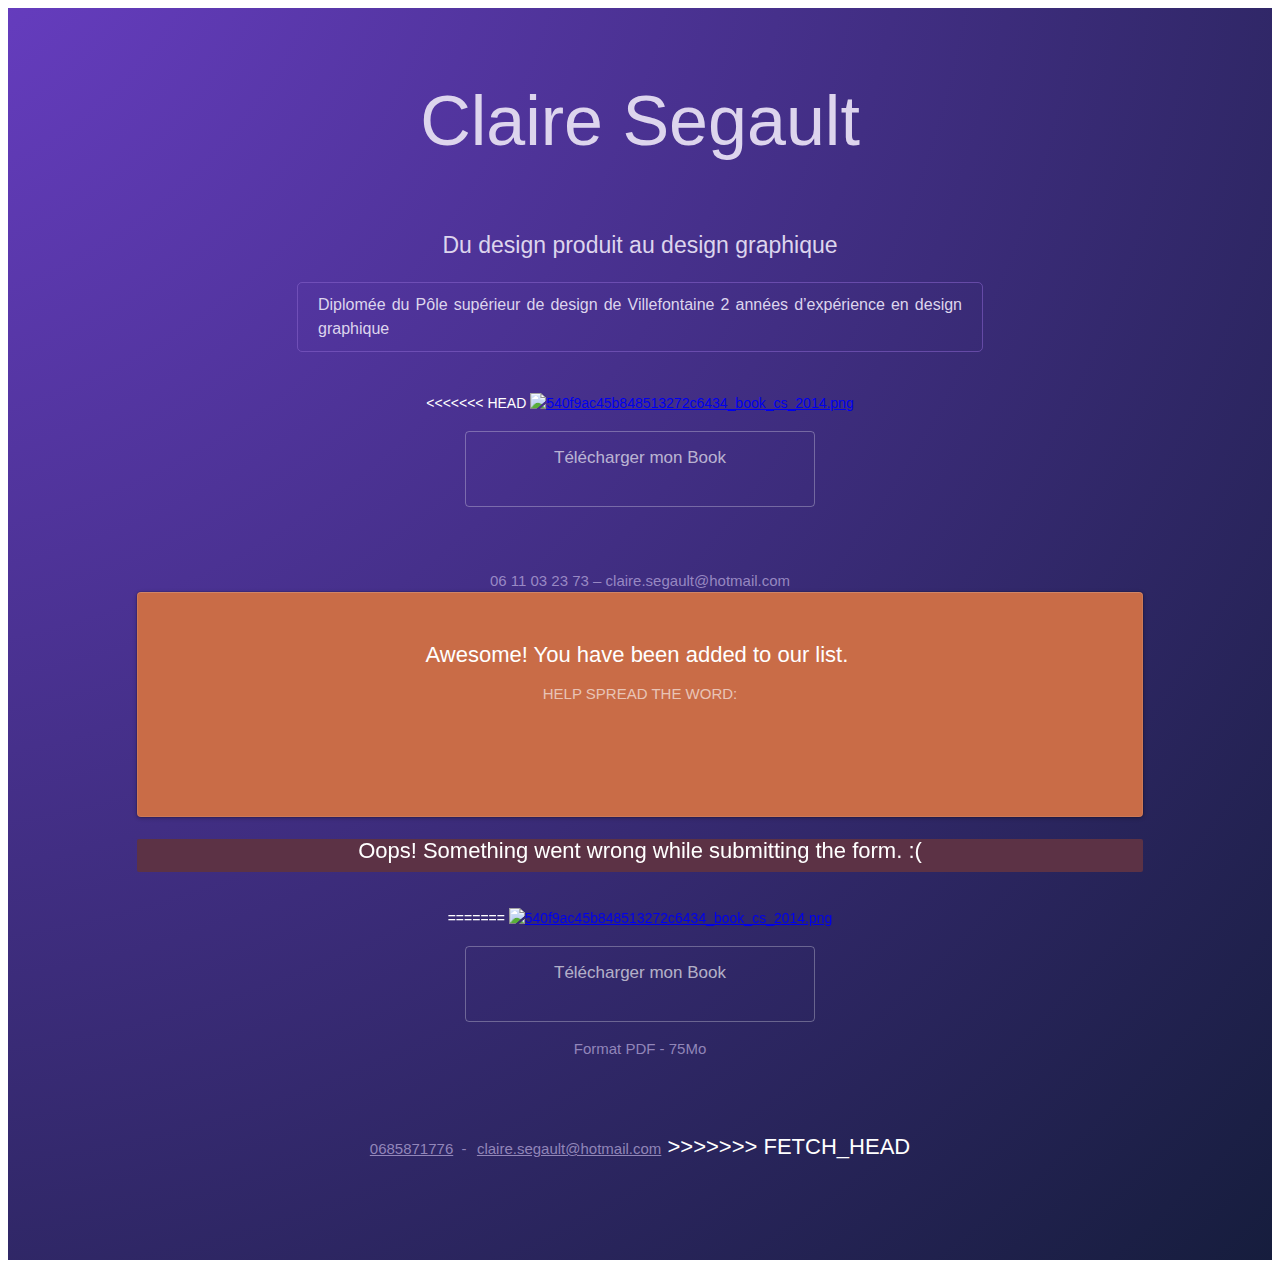
==== index.html @ 884889d2 "Merge branch 'master' of https://github.com/mohnadjim/claire-segault" ====
<!DOCTYPE html>
<!-- This site was created in Webflow. http://www.webflow.com-->
<!-- Last Published: Fri Sep 12 2014 13:58:09 GMT+0000 (UTC) -->
<html data-wf-site="540f7abe3f57f89e2b954ce2" data-wf-page="540f7abe3f57f89e2b954ce4">
<head>
  <meta charset="utf-8">
  <title>Claire Segault</title>
  <meta name="viewport" content="width=device-width, initial-scale=1">
  <meta name="generator" content="Webflow">
  <link rel="stylesheet" type="text/css" href="css/normalize.css">
  <link rel="stylesheet" type="text/css" href="css/webflow.css">
  <link rel="stylesheet" type="text/css" href="css/claire-segault.webflow.css">
  <script src="https://ajax.googleapis.com/ajax/libs/webfont/1.4.7/webfont.js"></script>
  <script>
    WebFont.load({
      google: {
        families: ["Lato:100,300"]
      }
    });
  </script>
  <script type="text/javascript" src="js/modernizr.js"></script>
  <link rel="shortcut icon" type="image/x-icon" href="images/cs.ico">
  <link rel="apple-touch-icon" href="images/cs2.png">
</head>
<body>
  <div class="w-clearfix header-section" id="body">
    <div class="logo" data-ix="book-4"></div>
    <div class="w-container container" id="mail">
      <p class="h1 title" data-ix="book-3">Claire Segault</p>
      <p class="subtitle" data-ix="book">Du design produit au design graphique</p>
      <div class="resume-block">
        <p class="subtitle resume" data-ix="book-2">Diplomée du Pôle supérieur de design de Villefontaine 2 années d’expérience en design graphique</p>
      </div>
<<<<<<< HEAD
      <a class="w-inline-block" href="#">
        <img class="book" src="images/book_cs_2014.png" width="382" alt="540f9ac45b848513272c6434_book_cs_2014.png" data-ix="book-5">
      </a><a class="button" href="#" data-ix="book-4">Télécharger mon Book</a>
      <div class="w-form sign-up-form">
        <form name="wf-form-signup-form" data-name="Signup Form">
          <p class="h1 contact" data-ix="book-4">06 11&nbsp;03&nbsp;23&nbsp;73&nbsp;– <span>claire.segault@hotmail.com</span>
          </p>
        </form>
        <div class="w-form-done success-message">
          <p>Awesome! You have been added to our list.&nbsp;</p>
          <p class="referal-text">Help spread the word:</p>
          <div class="w-widget w-widget-twitter share-button">
            <iframe src="https://platform.twitter.com/widgets/tweet_button.html#url=http%3A%2F%2Fwebflow.com&amp;counturl=webflow.com&amp;text=Check%20out%20this%20site&amp;count=vertical&amp;size=m&amp;dnt=true" scrolling="no" frameborder="0" allowtransparency="true"
            style="border: none; overflow: hidden; width: 55px; height: 62px;"></iframe>
          </div>
          <div class="w-widget w-widget-facebook share-button facebook">
            <iframe src="https://www.facebook.com/plugins/like.php?href=https%3A%2F%2Ffacebook.com%2Fwebflow&amp;layout=box_count&amp;locale=en_US&amp;action=like&amp;show_faces=false&amp;share=false" scrolling="no" frameborder="0" allowtransparency="true" style="border: none; overflow: hidden; width: 55px; height: 65px;"></iframe>
          </div>
          <div class="w-widget w-widget-gplus share-button google">
            <div class="g-plusone" data-href="http://webflow.com" data-size="tall" data-annotation="bubble" data-width="120" data-recommendations="false" id="___plusone_0" style="width: 50px; height: 60px; text-indent: 0px; margin: 0px; padding: 0px; border-style: none; float: none; line-height: normal; font-size: 1px; vertical-align: baseline; display: inline-block; background: transparent;"></div>
          </div>
        </div>
        <div class="w-form-fail error-message">
          <p>Oops! Something went wrong while submitting the form. :(</p>
        </div>
      </div>
=======
      <a class="w-inline-block" href="http://claire-segault.fr/book/book-claire-segault.pdf" download>
        <img class="book" src="images/book_cs_2014.png" width="382" alt="540f9ac45b848513272c6434_book_cs_2014.png" data-ix="book-5">
      </a><a class="button" href="http://claire-segault.fr/book/book-claire-segault.pdf" download>Télécharger mon Book</a>
      <p class="h1 contact">Format PDF - 75Mo</p>

      <br><br><p><a class="h1 contact" href="tel:+33685871776">0685871776</a><span class="h1 contact">&nbsp;&nbsp;-&nbsp;</span> <a class="h1 contact" href="mailto:claire.segault@hotmail.com">claire.segault@hotmail.com</a>
>>>>>>> FETCH_HEAD
    </div>
  </div>
  <script type="text/javascript" src="https://ajax.googleapis.com/ajax/libs/jquery/1.11.1/jquery.min.js"></script>
  <script type="text/javascript" src="js/webflow.js"></script>
  <!--[if lte IE 9]><script src="https://cdnjs.cloudflare.com/ajax/libs/placeholders/3.0.2/placeholders.min.js"></script><![endif]-->
</body>
</html>
---- css/claire-segault.webflow.css ----
body {
  background-color: white;
  font-family:'Varela Round', sans-serif;
  color: white;
  font-size: 14px;
  line-height: 20px;
}
h1 {
  margin: 10px 0px 16px;
  font-family: Lemon, sans-serif;
  font-size: 68px;
  line-height: 54px;
  font-weight: 500;
  letter-spacing: 1px;
  text-shadow: rgba(0, 0, 0, 0.72) 0px 1px 0px, rgba(0, 0, 0, 0.18) 0px 2px 4px;
}
h2 {
  margin: 10px 0px;
  font-size: 32px;
  line-height: 36px;
  font-weight: 700;
  text-shadow: none;
}
h3 {
  margin: 5px 0px;
  font-size: 22px;
  line-height: 30px;
  font-weight: 400;
  text-shadow: none;
}
h4 {
  margin: 10px 0px;
  font-size: 18px;
  line-height: 24px;
  font-weight: 700;
}
h5 {
  margin: 10px 0px;
  font-size: 14px;
  line-height: 20px;
  font-weight: 700;
}
h6 {
  margin: 10px 0px;
  font-size: 12px;
  line-height: 18px;
  font-weight: 700;
}
p {
  margin-bottom: 5px;
  font-size: 22px;
  line-height: 23px;
  letter-spacing: 0px;
  text-shadow: none;
}
.button {
  display: block;
  width: 32%;
  height: 54px;
  margin-top: 18px;
  margin-right: auto;
  margin-left: auto;
  padding: 16px 13px 4px;
  float: none;
  border-style: solid;
  border-width: 1px;
  border-color: rgba(255, 255, 255, 0.29);
  border-radius: 4px;
  background-color: transparent;
  box-shadow: none;
  -webkit-transition: background-color 300ms ease;
  -o-transition: background-color 300ms ease;
  transition: background-color 300ms ease;
  font-family: Lato, sans-serif;
  color: rgba(255, 255, 255, 0.65);
  font-size: 17px;
  line-height: 20px;
  font-weight: 100;
  text-align: center;
  text-decoration: none;
  text-shadow: none;
}
.button:hover {
  background-color: transparent;
  box-shadow: none;
  text-shadow: none;
}
.button:active {
  background-color: transparent;
  box-shadow: none;
  text-shadow: none;
}
.subtitle {
  margin-top: 14px;
  font-family: Lato, sans-serif;
  color: #ddd5ed;
  font-size: 23px;
  line-height: 34px;
  font-weight: 100;
  text-shadow: none;
}
.subtitle.resume {
  margin-top: 5px;
  padding: 10px 20px;
  border-style: solid;
  border-width: 1px;
  border-color: rgba(135, 100, 204, 0.56);
  border-radius: 5px;
  font-size: 16px;
  line-height: 24px;
  text-align: justify;
  text-shadow: none;
}
.field {
  width: 65%;
  height: 54px;
  margin-right: 3%;
  float: left;
  border: 0px solid black;
  border-radius: 4px;
  background-color: rgba(47, 41, 43, 0.65);
  box-shadow: rgba(0, 0, 0, 0.29) 0px 0px 0px 1px inset, rgba(0, 0, 0, 0.12) 0px 2px 9px -1px inset, rgba(255, 255, 255, 0.09) 0px 0px 0px 1px, rgba(255, 255, 255, 0.11) 0px 1px 0px 0px;
  -webkit-transition: background-color 300ms ease, box-shadow 300ms ease;
  -o-transition: background-color 300ms ease, box-shadow 300ms ease;
  transition: background-color 300ms ease, box-shadow 300ms ease;
  color: white;
  font-size: 16px;
}
.field:hover {
  background-color: rgba(47, 41, 43, 0.76);
}
.field:focus {
  box-shadow: rgba(0, 0, 0, 0.29) 0px 0px 0px 1px inset, rgba(0, 0, 0, 0.09) 0px 2px 9px -1px inset, #c96c47 0px 0px 0px 2px, #c96c47 0px 0px 12px 1px;
}
.sign-up-form {
  margin-top: 47px;
}
.social-widget {
  width: 100px;
  float: left;
  opacity: 0.41;
  -webkit-transition: opacity 300ms ease;
  -o-transition: opacity 300ms ease;
  transition: opacity 300ms ease;
}
.social-widget:hover {
  opacity: 1;
}
.success-message {
  padding: 29px;
  border-radius: 4px;
  background-color: #c96c47;
  box-shadow: rgba(0, 0, 0, 0.29) 0px 1px 4px 0px, rgba(0, 0, 0, 0.09) 0px 0px 0px 1px, rgba(255, 255, 255, 0.09) 0px 0px 0px 1px inset, rgba(255, 255, 255, 0.09) 0px 1px 0px 0px inset;
  -webkit-transition: all 300ms ease;
  -o-transition: all 300ms ease;
  transition: all 300ms ease;
  color: white;
  text-shadow: rgba(0, 0, 0, 0.56) 0px 1px 0px;
}
.error-message {
  padding-bottom: 5px;
  border-radius: 2px;
  background-color: #5c3245;
}
.header-section {
  display: block;
  margin-right: auto;
  margin-left: auto;
  padding-top: 0px;
  padding-bottom: 0px;
  background-color: #512E99;
  background-image: -webkit-radial-gradient(circle at -14% -17%, #7141d1, #161d3d);
  background-image: -o-radial-gradient(circle at -14% -17%, #7141d1, #161d3d);
  background-image: radial-gradient(circle at -14% -17%, #7141d1, #161d3d);
  color: white;
  text-align: center;
}
.footer-section {
  padding-top: 38px;
  padding-bottom: 34px;
  background-color: #2f292b;
  box-shadow: rgba(255, 255, 255, 0.06) 0px -1px 0px 0px, rgba(0, 0, 0, 0.22) 0px 1px 1px 0px inset;
  color: #7e7c87;
}
.copyright {
  color: rgba(255, 255, 255, 0.29);
}
.container {
  margin-top: 0px;
  padding: 139px 129px 80px;
}
.share-button {
  display: inline-block;
  width: 58px;
  margin-right: 14px;
  margin-left: 14px;
}
.share-button.facebook {
  width: 49px;
}
.share-button.google {
  width: 54px;
}
.success-text {
  margin-bottom: 10px;
  text-shadow: none;
}
.referal-text {
  margin-top: 16px;
  margin-bottom: 13px;
  color: rgba(255, 255, 255, 0.61);
  font-size: 15px;
  text-transform: uppercase;
  text-shadow: none;
}
.social-btn {
  margin-right: 7px;
  margin-left: 7px;
  opacity: 0.31;
  -webkit-transition: opacity 200ms ease;
  -o-transition: opacity 200ms ease;
  transition: opacity 200ms ease;
}
.social-btn:hover {
  opacity: 1;
}
.align-right {
  text-align: right;
}
.slider-nav {
  height: 40px;
  font-size: 9px;
}
.h1 {
  position: relative;
  left: 0px;
  top: 0px;
  width: 100%;
  margin-top: 0px;
  margin-bottom: -15px;
  padding-right: 69px;
  opacity: 1;
  font-family: Lato, sans-serif;
  color: #ddd5ed;
  font-size: 70px;
  line-height: 83px;
  font-weight: 100;
  text-shadow: none;
}
.h1.contact {
  padding-top: 0px;
  padding-right: 0px;
  color: rgba(206, 192, 235, 0.63);
  font-size: 15px;
  line-height: 53px;
  font-weight: 300;
  text-shadow: none;
}
.h1.resume {
  font-size: 15px;
  font-weight: 300;
  text-shadow: none;
}
.h1.mob {
  text-shadow: none;
}
.h1.title {
  position: absolute;
  top: 50px;
  margin-top: 30px;
  text-shadow: none;
}
.book {
  margin-top: 36px;
}
.resume-block {
  padding: 10px 160px 0px;
}
.logo {
  position: static;
  left: 0px;
  top: 26px;
  width: 100%;
  height: 190px;
  margin-top: 30px;
  float: left;
  background-image: url('../images/logo.png');
  background-position: 50% 30px;
  background-repeat: repeat-x;
  background-attachment: scroll;
}
.logo._2 {
  background-image: none;
  background-position: 0% 0%;
  background-size: auto;
  background-repeat: repeat;
  background-attachment: scroll;
}
html.w-mod-js *[data-ix="book-2"] {
  opacity: 0;
  -webkit-transform: translate(0px, 93px);
  -ms-transform: translate(0px, 93px);
  -o-transform: translate(0px, 93px);
  transform: translate(0px, 93px);
}
html.w-mod-js *[data-ix="book"] {
  opacity: 0;
  -webkit-transform: translate(0px, -30px);
  -ms-transform: translate(0px, -30px);
  -o-transform: translate(0px, -30px);
  transform: translate(0px, -30px);
}
html.w-mod-js *[data-ix="book-3"] {
  opacity: 0;
  -webkit-transform: translate(0px, -30px);
  -ms-transform: translate(0px, -30px);
  -o-transform: translate(0px, -30px);
  transform: translate(0px, -30px);
}
html.w-mod-js *[data-ix="book-4"] {
  opacity: 0;
  -webkit-transform: translate(0px, -30px) scale(1.14);
  -ms-transform: translate(0px, -30px) scale(1.14);
  -o-transform: translate(0px, -30px) scale(1.14);
  transform: translate(0px, -30px) scale(1.14);
}
html.w-mod-js *[data-ix="book-5"] {
  opacity: 0;
  -webkit-transform: translate(0px, -30px) scale(1.14);
  -ms-transform: translate(0px, -30px) scale(1.14);
  -o-transform: translate(0px, -30px) scale(1.14);
  transform: translate(0px, -30px) scale(1.14);
}
@media (max-width: 991px) {
  .button {
    box-shadow: none;
    font-size: 16px;
    line-height: 16px;
    text-shadow: none;
  }
  .subtitle {
    color: #e2dded;
    text-shadow: none;
  }
  .subtitle.resume {
    margin-top: 25px;
    border-color: rgba(226, 221, 237, 0.47);
    color: #e2dded;
    text-shadow: none;
  }
  .container {
    padding-top: 139px;
    padding-right: 79px;
    padding-left: 79px;
  }
  .h1 {
    text-shadow: none;
  }
  .h1.contact {
    text-shadow: none;
  }
  .h1.mob {
    display: none;
    text-shadow: none;
  }
  .h1.title {
    margin-top: -10px;
    padding-right: 0px;
    color: #e2dded;
    text-shadow: none;
  }
  .resume-block {
    padding-right: 120px;
    padding-left: 120px;
  }
  .logo {
    position: static;
    display: block;
    width: 100%;
    height: 77%;
    margin-top: 0px;
    margin-right: auto;
    margin-left: auto;
    float: left;
  }
}
@media (max-width: 767px) {
  .button {
    width: 35%;
    height: 30px;
    margin-top: 18px;
    padding-top: 4px;
    border-color: #d1ccdb;
    box-shadow: none;
    color: #d1ccdb;
    font-size: 15px;
    font-weight: 300;
    text-shadow: none;
  }
  .subtitle {
    color: #e2dded;
    font-weight: 300;
    text-shadow: none;
  }
  .subtitle.resume {
    border-color: #e2dded;
    color: #e2dded;
    font-weight: 300;
    text-shadow: none;
  }
  .sign-up-form {
    margin-bottom: 0px;
  }
  .header-section {
    padding-top: 0px;
    padding-bottom: 75px;
  }
  .footer-section {
    padding-top: 26px;
    padding-bottom: 26px;
  }
  .container {
    padding-top: 164px;
    padding-right: 11px;
    padding-left: 11px;
  }
  .h1 {
    margin-bottom: 0px;
    padding-top: 1px;
    padding-right: 95px;
    padding-bottom: 0px;
    color: #d1ccdb;
    font-size: 60px;
    font-weight: 300;
    text-shadow: none;
  }
  .h1.contact {
    font-weight: 300;
    text-shadow: none;
  }
  .h1.mob {
    display: block;
    margin-top: -26px;
    padding-right: 0px;
    text-shadow: none;
  }
  .h1.title {
    text-shadow: none;
  }
  .resume-block {
    padding-right: 100px;
    padding-left: 100px;
  }
  .logo {
    display: none;
    height: 18%;
  }
}
@media (max-width: 479px) {
  .button {
    width: 67%;
    padding-top: 5px;
    padding-left: 13px;
    border-color: #e2dded;
    border-top-left-radius: 2px;
    border-bottom-left-radius: 2px;
    box-shadow: none;
    color: #e2dded;
    font-size: 17px;
    font-weight: 300;
    text-shadow: none;
  }
  .subtitle {
    color: #e2dded;
    font-size: 18px;
    font-weight: 300;
    text-shadow: none;
  }
  .subtitle.resume {
    border-color: #e2dded;
    color: #e2dded;
    font-weight: 300;
    text-shadow: none;
  }
  .field {
    width: 100%;
    border-top-right-radius: 2px;
    border-bottom-right-radius: 2px;
  }
  .social-widget {
    width: 96px;
  }
  .header-section {
    padding-top: 0px;
  }
  .copyright {
    margin-bottom: 7px;
    text-align: center;
  }
  .container {
    padding-top: 90px;
  }
  .align-right {
    text-align: center;
  }
  .h1 {
    padding-right: 10px;
    padding-left: 10px;
    color: #e2dded;
    font-size: 44px;
    line-height: 53px;
    font-weight: 300;
    text-shadow: none;
  }
  .h1.contact {
    color: white;
    text-shadow: none;
  }
  .h1.mob {
    margin-top: -11px;
    text-shadow: none;
  }
  .h1.title {
    margin-top: -24px;
    text-shadow: none;
  }
  .resume-block {
    padding-right: 10px;
    padding-left: 10px;
  }
  .logo {
    display: none;
  }
}
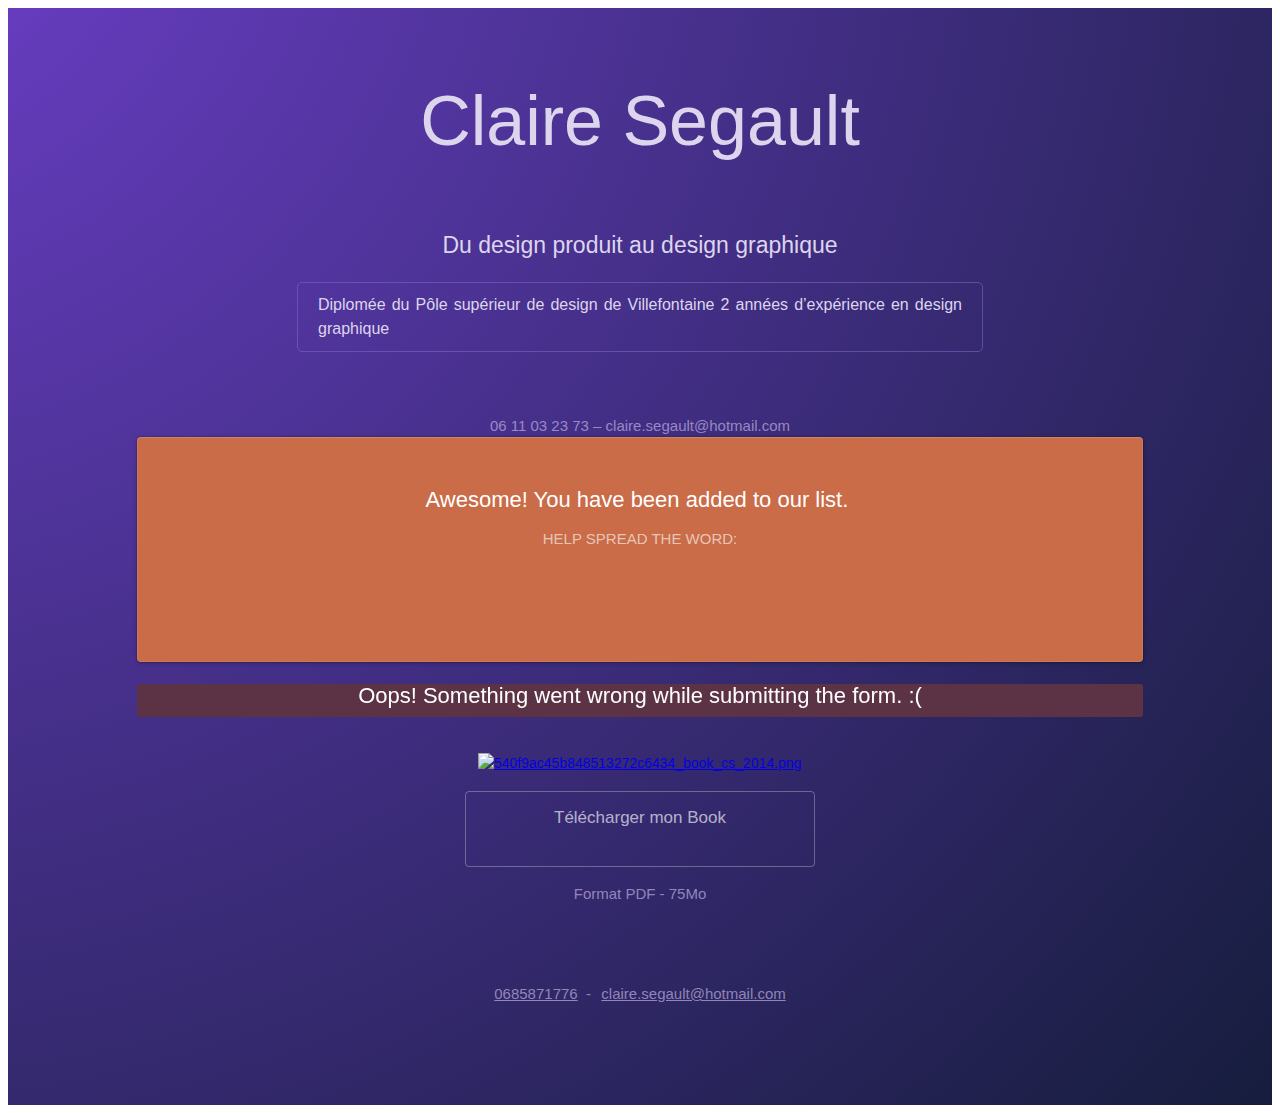
==== commit ed68caf9: "corect" ====
--- a/index.html
+++ b/index.html
@@ -1,6 +1,4 @@
 <!DOCTYPE html>
-<!-- This site was created in Webflow. http://www.webflow.com-->
-<!-- Last Published: Fri Sep 12 2014 13:58:09 GMT+0000 (UTC) -->
 <html data-wf-site="540f7abe3f57f89e2b954ce2" data-wf-page="540f7abe3f57f89e2b954ce4">
 <head>
   <meta charset="utf-8">
@@ -31,10 +29,6 @@
       <div class="resume-block">
         <p class="subtitle resume" data-ix="book-2">Diplomée du Pôle supérieur de design de Villefontaine 2 années d’expérience en design graphique</p>
       </div>
-<<<<<<< HEAD
-      <a class="w-inline-block" href="#">
-        <img class="book" src="images/book_cs_2014.png" width="382" alt="540f9ac45b848513272c6434_book_cs_2014.png" data-ix="book-5">
-      </a><a class="button" href="#" data-ix="book-4">Télécharger mon Book</a>
       <div class="w-form sign-up-form">
         <form name="wf-form-signup-form" data-name="Signup Form">
           <p class="h1 contact" data-ix="book-4">06 11&nbsp;03&nbsp;23&nbsp;73&nbsp;– <span>claire.segault@hotmail.com</span>
@@ -58,14 +52,14 @@
           <p>Oops! Something went wrong while submitting the form. :(</p>
         </div>
       </div>
-=======
+
       <a class="w-inline-block" href="http://claire-segault.fr/book/book-claire-segault.pdf" download>
         <img class="book" src="images/book_cs_2014.png" width="382" alt="540f9ac45b848513272c6434_book_cs_2014.png" data-ix="book-5">
       </a><a class="button" href="http://claire-segault.fr/book/book-claire-segault.pdf" download>Télécharger mon Book</a>
       <p class="h1 contact">Format PDF - 75Mo</p>
 
       <br><br><p><a class="h1 contact" href="tel:+33685871776">0685871776</a><span class="h1 contact">&nbsp;&nbsp;-&nbsp;</span> <a class="h1 contact" href="mailto:claire.segault@hotmail.com">claire.segault@hotmail.com</a>
->>>>>>> FETCH_HEAD
+
     </div>
   </div>
   <script type="text/javascript" src="https://ajax.googleapis.com/ajax/libs/jquery/1.11.1/jquery.min.js"></script>
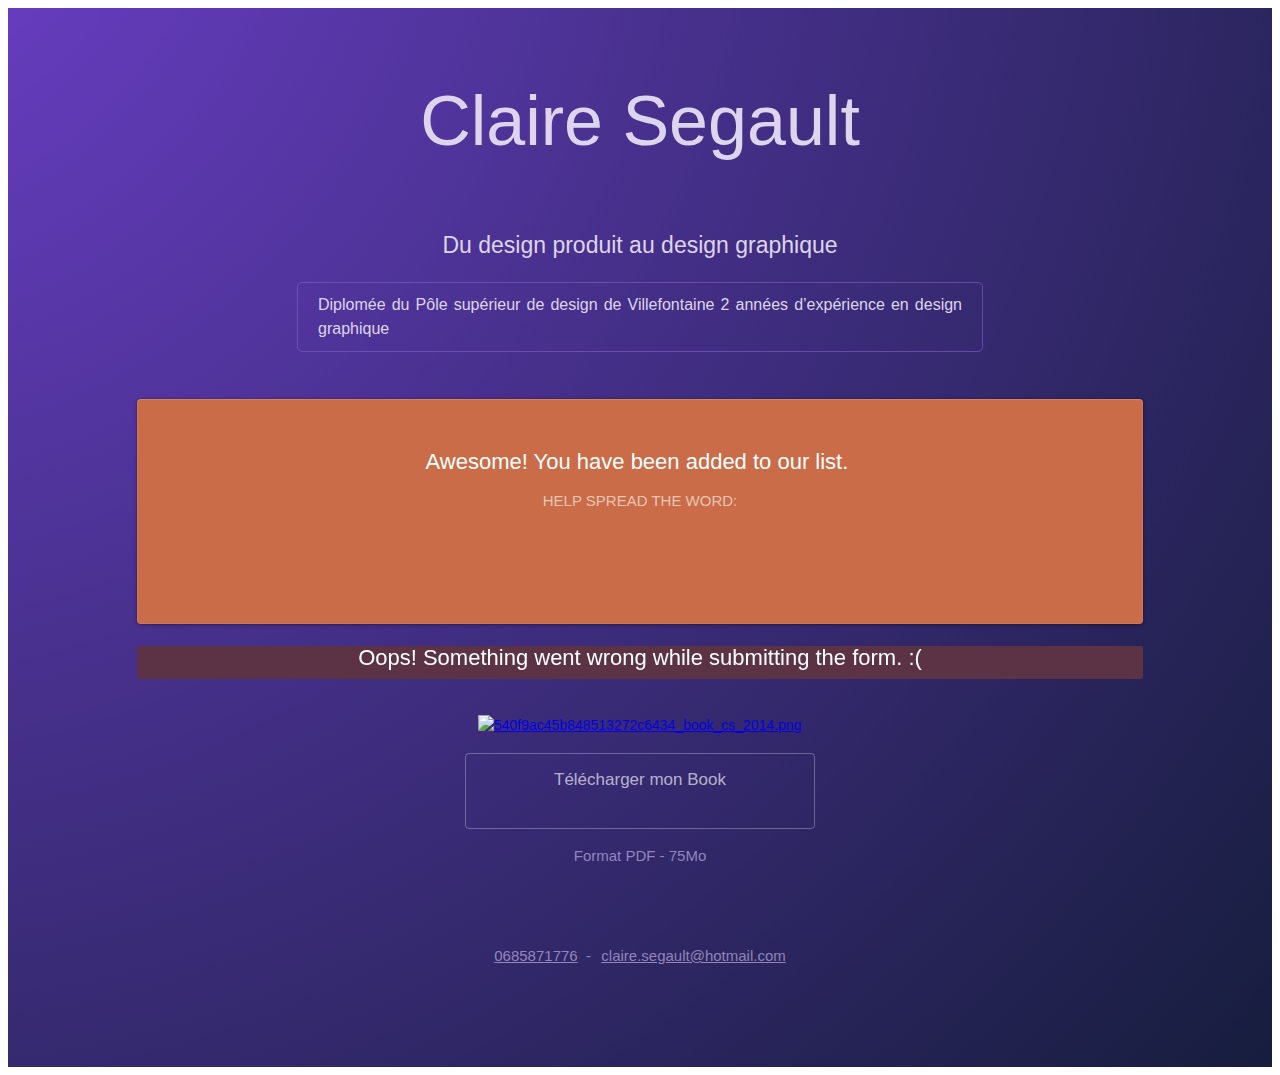
==== commit 393670f1: "Update index.html" ====
--- a/index.html
+++ b/index.html
@@ -31,8 +31,6 @@
       </div>
       <div class="w-form sign-up-form">
         <form name="wf-form-signup-form" data-name="Signup Form">
-          <p class="h1 contact" data-ix="book-4">06 11&nbsp;03&nbsp;23&nbsp;73&nbsp;– <span>claire.segault@hotmail.com</span>
-          </p>
         </form>
         <div class="w-form-done success-message">
           <p>Awesome! You have been added to our list.&nbsp;</p>
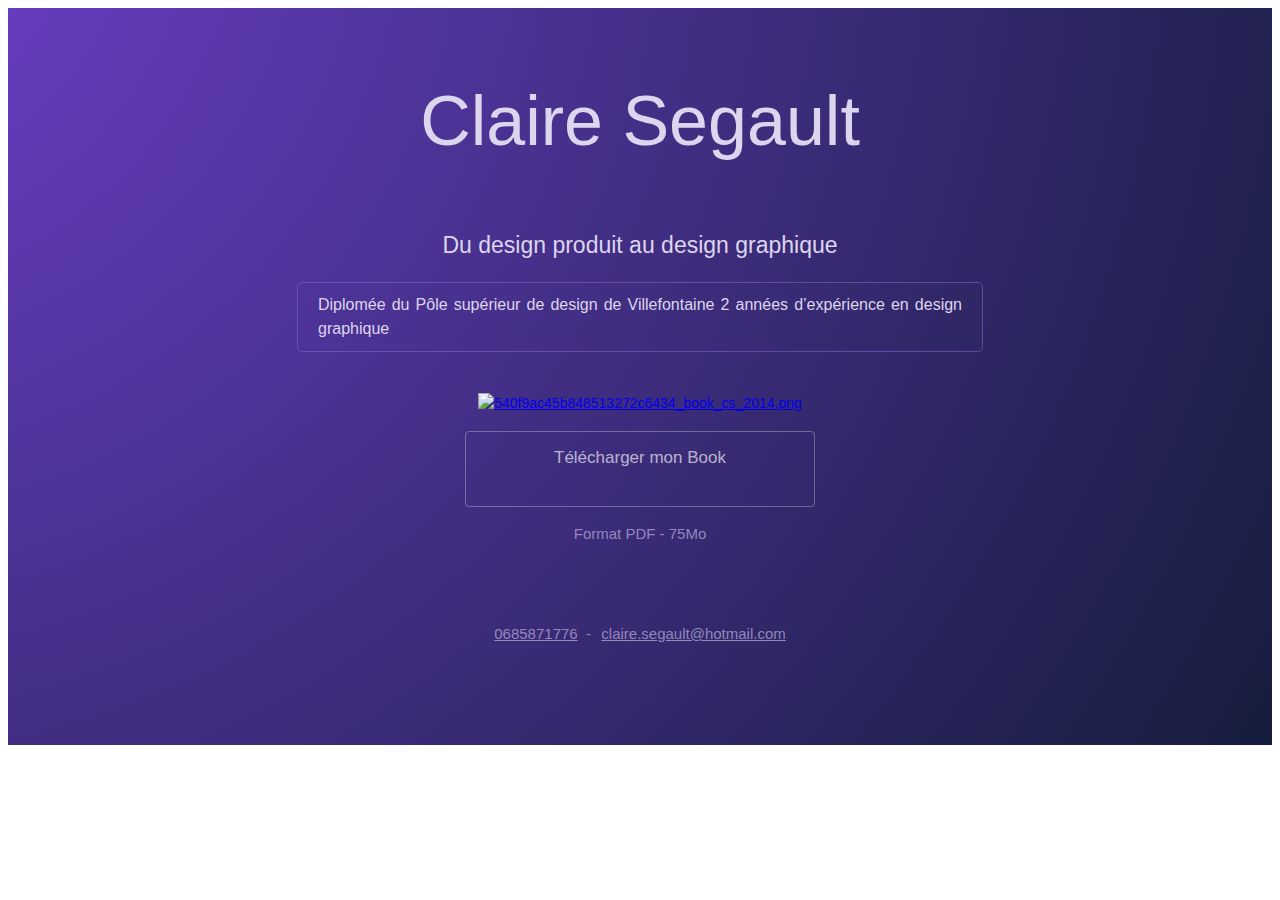
==== commit 84e23acf: "Update index.html" ====
--- a/index.html
+++ b/index.html
@@ -29,9 +29,7 @@
       <div class="resume-block">
         <p class="subtitle resume" data-ix="book-2">Diplomée du Pôle supérieur de design de Villefontaine 2 années d’expérience en design graphique</p>
       </div>
-      <div class="w-form sign-up-form">
-        <form name="wf-form-signup-form" data-name="Signup Form">
-        </form>
+      <div class="w-form sign-up-form" style="display: none;">
         <div class="w-form-done success-message">
           <p>Awesome! You have been added to our list.&nbsp;</p>
           <p class="referal-text">Help spread the word:</p>
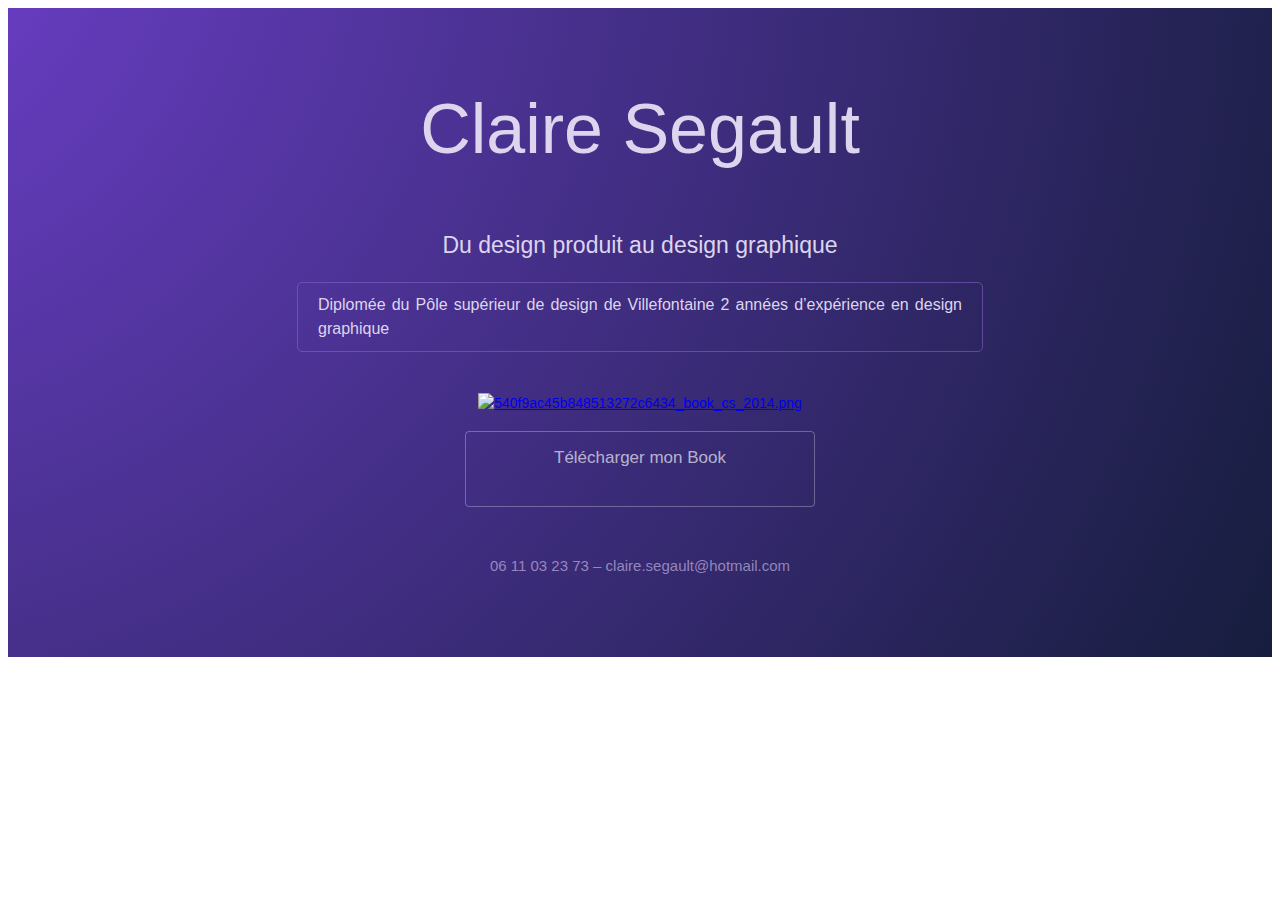
==== commit f40bb1ce: "ok" ====
--- a/index.html
+++ b/index.html
@@ -1,4 +1,6 @@
 <!DOCTYPE html>
+<!-- This site was created in Webflow. http://www.webflow.com-->
+<!-- Last Published: Fri Sep 12 2014 14:43:43 GMT+0000 (UTC) -->
 <html data-wf-site="540f7abe3f57f89e2b954ce2" data-wf-page="540f7abe3f57f89e2b954ce4">
 <head>
   <meta charset="utf-8">
@@ -12,7 +14,7 @@
   <script>
     WebFont.load({
       google: {
-        families: ["Lato:100,300"]
+        families: ["Varela Round:400","Lato:100,100italic,300,300italic,400,400italic,700,700italic,900,900italic","Lemon:regular"]
       }
     });
   </script>
@@ -23,43 +25,23 @@
 <body>
   <div class="w-clearfix header-section" id="body">
     <div class="logo" data-ix="book-4"></div>
-    <div class="w-container container" id="mail">
+    <div class="w-container container" id="mail" data-ix="book-2">
       <p class="h1 title" data-ix="book-3">Claire Segault</p>
       <p class="subtitle" data-ix="book">Du design produit au design graphique</p>
       <div class="resume-block">
         <p class="subtitle resume" data-ix="book-2">Diplomée du Pôle supérieur de design de Villefontaine 2 années d’expérience en design graphique</p>
       </div>
-      <div class="w-form sign-up-form" style="display: none;">
-        <div class="w-form-done success-message">
-          <p>Awesome! You have been added to our list.&nbsp;</p>
-          <p class="referal-text">Help spread the word:</p>
-          <div class="w-widget w-widget-twitter share-button">
-            <iframe src="https://platform.twitter.com/widgets/tweet_button.html#url=http%3A%2F%2Fwebflow.com&amp;counturl=webflow.com&amp;text=Check%20out%20this%20site&amp;count=vertical&amp;size=m&amp;dnt=true" scrolling="no" frameborder="0" allowtransparency="true"
-            style="border: none; overflow: hidden; width: 55px; height: 62px;"></iframe>
-          </div>
-          <div class="w-widget w-widget-facebook share-button facebook">
-            <iframe src="https://www.facebook.com/plugins/like.php?href=https%3A%2F%2Ffacebook.com%2Fwebflow&amp;layout=box_count&amp;locale=en_US&amp;action=like&amp;show_faces=false&amp;share=false" scrolling="no" frameborder="0" allowtransparency="true" style="border: none; overflow: hidden; width: 55px; height: 65px;"></iframe>
-          </div>
-          <div class="w-widget w-widget-gplus share-button google">
-            <div class="g-plusone" data-href="http://webflow.com" data-size="tall" data-annotation="bubble" data-width="120" data-recommendations="false" id="___plusone_0" style="width: 50px; height: 60px; text-indent: 0px; margin: 0px; padding: 0px; border-style: none; float: none; line-height: normal; font-size: 1px; vertical-align: baseline; display: inline-block; background: transparent;"></div>
-          </div>
-        </div>
-        <div class="w-form-fail error-message">
-          <p>Oops! Something went wrong while submitting the form. :(</p>
-        </div>
+      <a class="w-inline-block" href="#">
+        <img class="book" src="images/book_cs_2014.png" width="382" alt="540f9ac45b848513272c6434_book_cs_2014.png" data-ix="book-5">
+      </a><a class="button" href="#" data-ix="book-4">Télécharger mon Book</a>
+      <div>
+        <p class="h1 contact" data-ix="book-3">06 11&nbsp;03&nbsp;23&nbsp;73&nbsp;– <span>claire.segault@hotmail.com</span>
+        </p>
       </div>
-
-      <a class="w-inline-block" href="http://claire-segault.fr/book/book-claire-segault.pdf" download>
-        <img class="book" src="images/book_cs_2014.png" width="382" alt="540f9ac45b848513272c6434_book_cs_2014.png" data-ix="book-5">
-      </a><a class="button" href="http://claire-segault.fr/book/book-claire-segault.pdf" download>Télécharger mon Book</a>
-      <p class="h1 contact">Format PDF - 75Mo</p>
-
-      <br><br><p><a class="h1 contact" href="tel:+33685871776">0685871776</a><span class="h1 contact">&nbsp;&nbsp;-&nbsp;</span> <a class="h1 contact" href="mailto:claire.segault@hotmail.com">claire.segault@hotmail.com</a>
-
     </div>
   </div>
   <script type="text/javascript" src="https://ajax.googleapis.com/ajax/libs/jquery/1.11.1/jquery.min.js"></script>
   <script type="text/javascript" src="js/webflow.js"></script>
   <!--[if lte IE 9]><script src="https://cdnjs.cloudflare.com/ajax/libs/placeholders/3.0.2/placeholders.min.js"></script><![endif]-->
 </body>
-</html>
+</html>--- a/css/claire-segault.webflow.css
+++ b/css/claire-segault.webflow.css
@@ -150,7 +150,7 @@
   padding: 29px;
   border-radius: 4px;
   background-color: #c96c47;
-  box-shadow: rgba(0, 0, 0, 0.29) 0px 1px 4px 0px, rgba(0, 0, 0, 0.09) 0px 0px 0px 1px, rgba(255, 255, 255, 0.09) 0px 0px 0px 1px inset, rgba(255, 255, 255, 0.09) 0px 1px 0px 0px inset;
+  box-shadow: rgba(0, 0, 0, 0.29) 0px 1px 4px 0px, rgba(0, 0, 0, 0.13) 0px 0px 0px 1px, rgba(255, 255, 255, 0.09) 0px 0px 0px 1px inset, rgba(255, 255, 255, 0.11) 0px 1px 0px 0px inset;
   -webkit-transition: all 300ms ease;
   -o-transition: all 300ms ease;
   transition: all 300ms ease;
@@ -168,7 +168,7 @@
   margin-left: auto;
   padding-top: 0px;
   padding-bottom: 0px;
-  background-color: #512E99;
+  background-color: #f2f2f2;
   background-image: -webkit-radial-gradient(circle at -14% -17%, #7141d1, #161d3d);
   background-image: -o-radial-gradient(circle at -14% -17%, #7141d1, #161d3d);
   background-image: radial-gradient(circle at -14% -17%, #7141d1, #161d3d);
@@ -248,6 +248,7 @@
   text-shadow: none;
 }
 .h1.contact {
+  margin-top: 32px;
   padding-top: 0px;
   padding-right: 0px;
   color: rgba(206, 192, 235, 0.63);
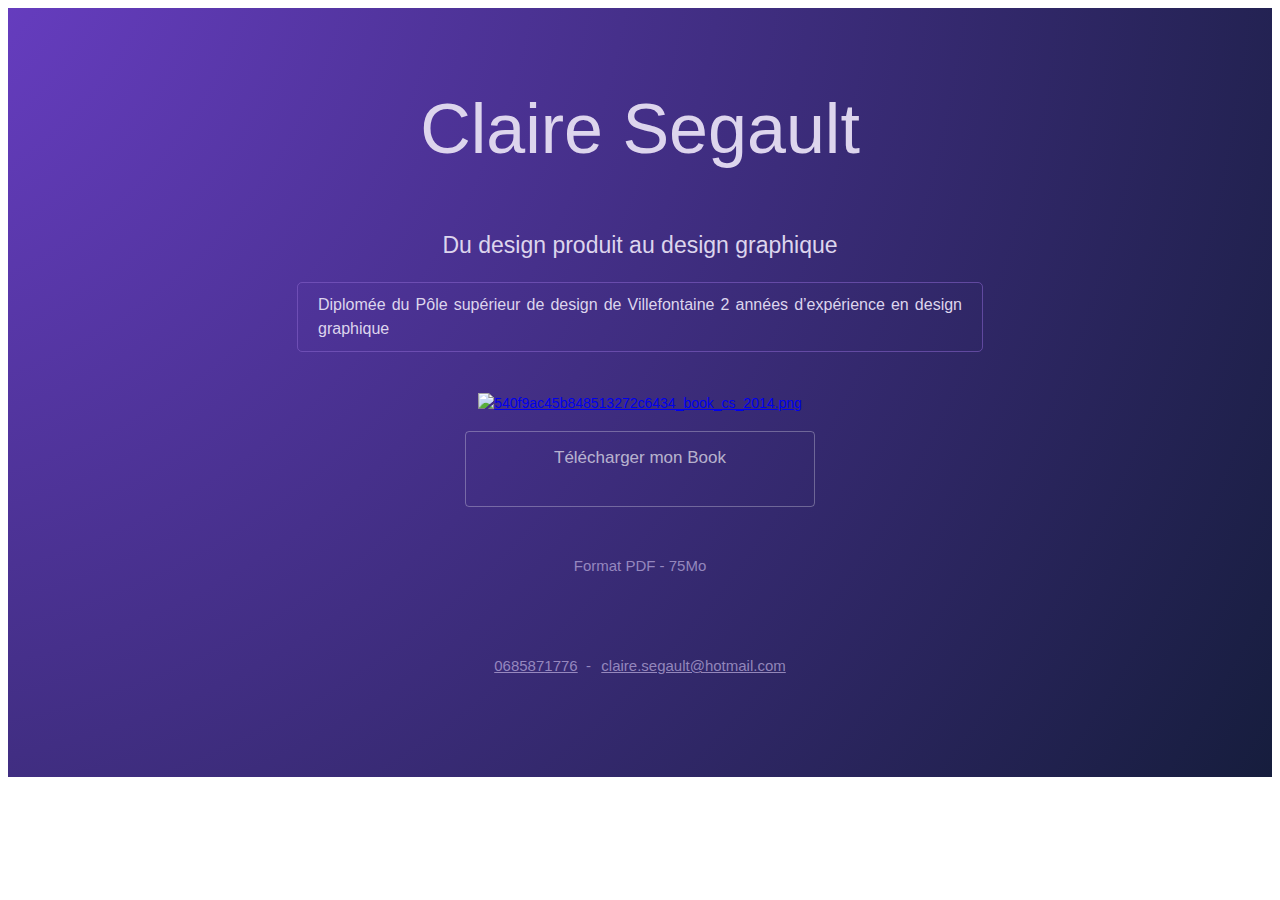
==== commit af5044f3: "Update index.html" ====
--- a/index.html
+++ b/index.html
@@ -1,7 +1,5 @@
 <!DOCTYPE html>
-<!-- This site was created in Webflow. http://www.webflow.com-->
-<!-- Last Published: Fri Sep 12 2014 14:43:43 GMT+0000 (UTC) -->
-<html data-wf-site="540f7abe3f57f89e2b954ce2" data-wf-page="540f7abe3f57f89e2b954ce4">
+
 <head>
   <meta charset="utf-8">
   <title>Claire Segault</title>
@@ -31,12 +29,15 @@
       <div class="resume-block">
         <p class="subtitle resume" data-ix="book-2">Diplomée du Pôle supérieur de design de Villefontaine 2 années d’expérience en design graphique</p>
       </div>
+
       <a class="w-inline-block" href="#">
+
+      <a class="w-inline-block" href="http://claire-segault.fr/book/book-claire-segault.pdf" download>
         <img class="book" src="images/book_cs_2014.png" width="382" alt="540f9ac45b848513272c6434_book_cs_2014.png" data-ix="book-5">
       </a><a class="button" href="#" data-ix="book-4">Télécharger mon Book</a>
+      <p class="h1 contact">Format PDF - 75Mo</p>
       <div>
-        <p class="h1 contact" data-ix="book-3">06 11&nbsp;03&nbsp;23&nbsp;73&nbsp;– <span>claire.segault@hotmail.com</span>
-        </p>
+        <br><br><p><a class="h1 contact" href="tel:+33685871776">0685871776</a><span class="h1 contact">&nbsp;&nbsp;-&nbsp;</span> <a class="h1 contact" href="mailto:claire.segault@hotmail.com">claire.segault@hotmail.com</a>
       </div>
     </div>
   </div>
@@ -44,4 +45,4 @@
   <script type="text/javascript" src="js/webflow.js"></script>
   <!--[if lte IE 9]><script src="https://cdnjs.cloudflare.com/ajax/libs/placeholders/3.0.2/placeholders.min.js"></script><![endif]-->
 </body>
-</html>+</html>
